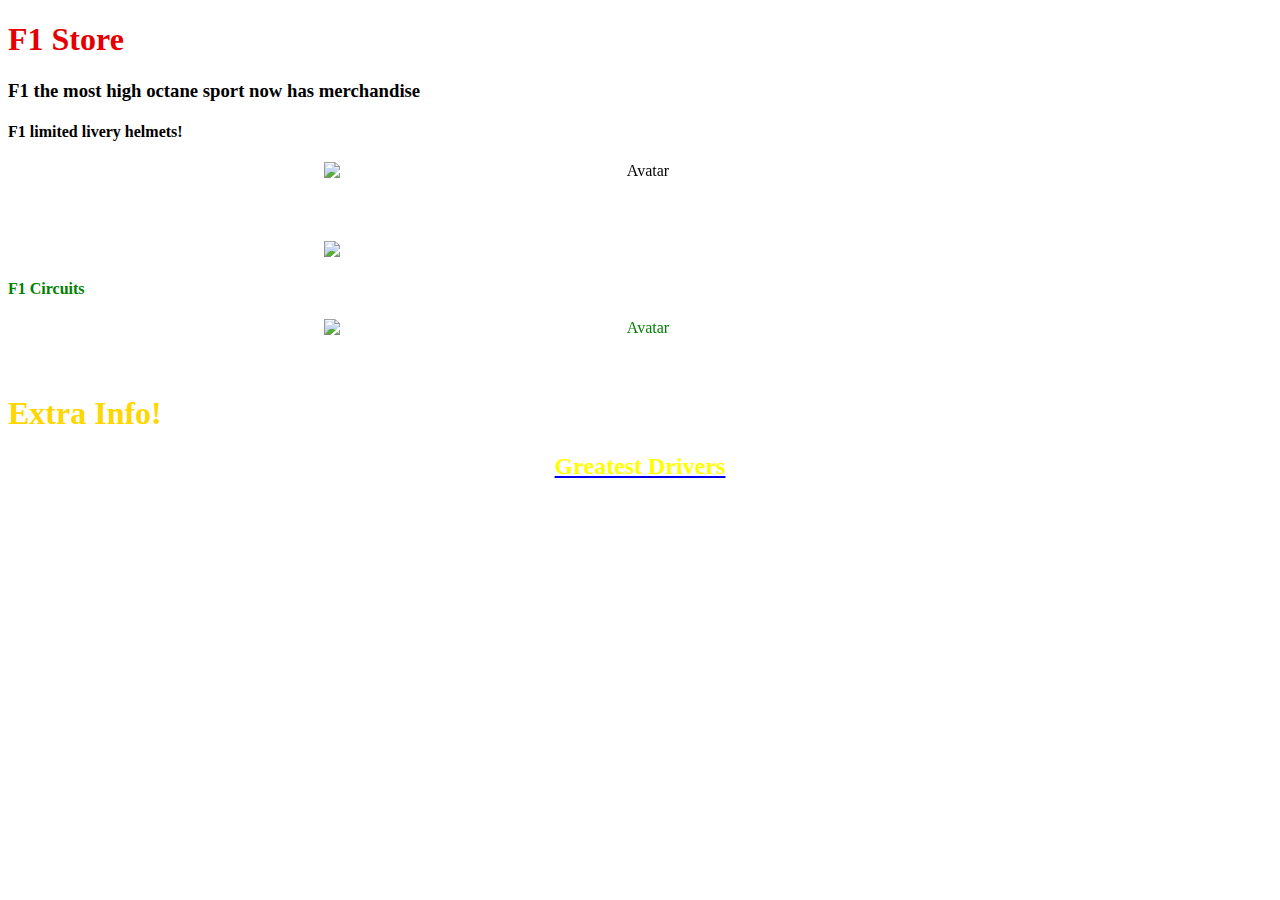
==== index.html @ 1676b7e2 "added files" ====
<!DOCTYPE html>
<html>
<head>
  <meta charset="utf-8">
  <meta name="viewport" content="width=device-width">
  <title>Matthias</title>
  <link href="style.css" rel="stylesheet" type="text/css" />
    </style>
  <h1>
    <FONT COLOR="#e4f00a;"> 
    F1 Store
  </h1>
</head>
<body>
  <h3>
    <FONT COLOR="black">
    F1 the most high octane sport now has merchandise
  </h3>
  <h4>
    F1 limited livery helmets!
  </h4>
  <script src="script.js"></script>
<center>
<div class="container">
  <img src="https://c8.alamy.com/comp/2H6BR4N/[base64].jpg" alt="Avatar" class="image" width=800>
  <div class="middle">
    <div class="text"><a href="LewsHelmet.html">Helmet page</a></div>
  </div>
</div>
</center>
<h4>
  <FONT COLOR="white"> 
    F1 Team Cars
  </h4>
   
<style>
  .container {
  position: relative;
  width: 50%;
}

.image {
  opacity: 1;
  display: block;
  width: 100%;
  height: auto;
  transition: .5s ease;
  backface-visibility: hidden;
}

.middle {
  transition: .5s ease;
  opacity: 0;
  position: absolute;
  top: 50%;
  left: 50%;
  transform: translate(-50%, -50%);
  -ms-transform: translate(-50%, -50%);
  text-align: center;
}

.container:hover .image {
  opacity: 0.3;
}

.container:hover .middle {
  opacity: 1;
}

.text {
  background-color: #e4f00a;
  color: green;
  font-size: 20px;
  padding: 16px 32px;
}
</style>
<center>
<div class="container">
  <img src="https://cdn-1.motorsport.com/images/amp/YN1kgo42/s1000/2022-f1-car-1.jpg" alt="Avatar" class="image" style="width:100%">
  <div class="middle">
    <div class="text"><a href="cars.html">View Team Cars</a></div>
  </div>
</div>
</center>



<h4>
  <FONT COLOR="green"> 
    F1 Circuits
  </h4>

   
<style>
  .container {
  position: relative;
  width: 50%;
}

.image {
  opacity: 1;
  display: block;
  width: 100%;
  height: auto;
  transition: .5s ease;
  backface-visibility: hidden;
}

.middle {
  transition: .5s ease;
  opacity: 0;
  position: absolute;
  top: 50%;
  left: 50%;
  transform: translate(-50%, -50%);
  -ms-transform: translate(-50%, -50%);
  text-align: center;
}

.container:hover .image {
  opacity: 0.3;
}

.container:hover .middle {
  opacity: 1;
}

.text {
  background-color: #e4f00a;
  color: green;
  font-size: 20px;
  padding: 16px 32px;
}
</style>
<center>
<div class="container">
  <img src="https://cdn-1.motorsport.com/static/img/amp/5400000/5470000/5477000/5477400/5477453/s6_1000257/1000257.jpg" alt="Avatar" class="image" style="width:100%">
  <div class="middle">
    <div class="text"><a href="circuit.html">Top 3 Circuits</a></div>
  </div>
</div>
</center>

<br>
  <br>

  
<h1>
  <FONT COLOR="gold"> 
  Extra Info!
</h1>

  
  <center>
     <h2>
  <a href="slide.html"><FONT COLOR="yellow">Greatest Drivers</a>
  
  </h2>

  </center>
 
   <br>
  <br>
  <br>
 <!--
  This script places a badge on your repl's full-browser view back to your repl's cover
  page. Try various colors for the theme: dark, light, red, orange, yellow, lime, green,
  teal, blue, blurple, magenta, pink!
  -->
  <script src="https://replit.com/public/js/replit-badge.js" theme="blue" defer></script> 
  
</body>

</html>
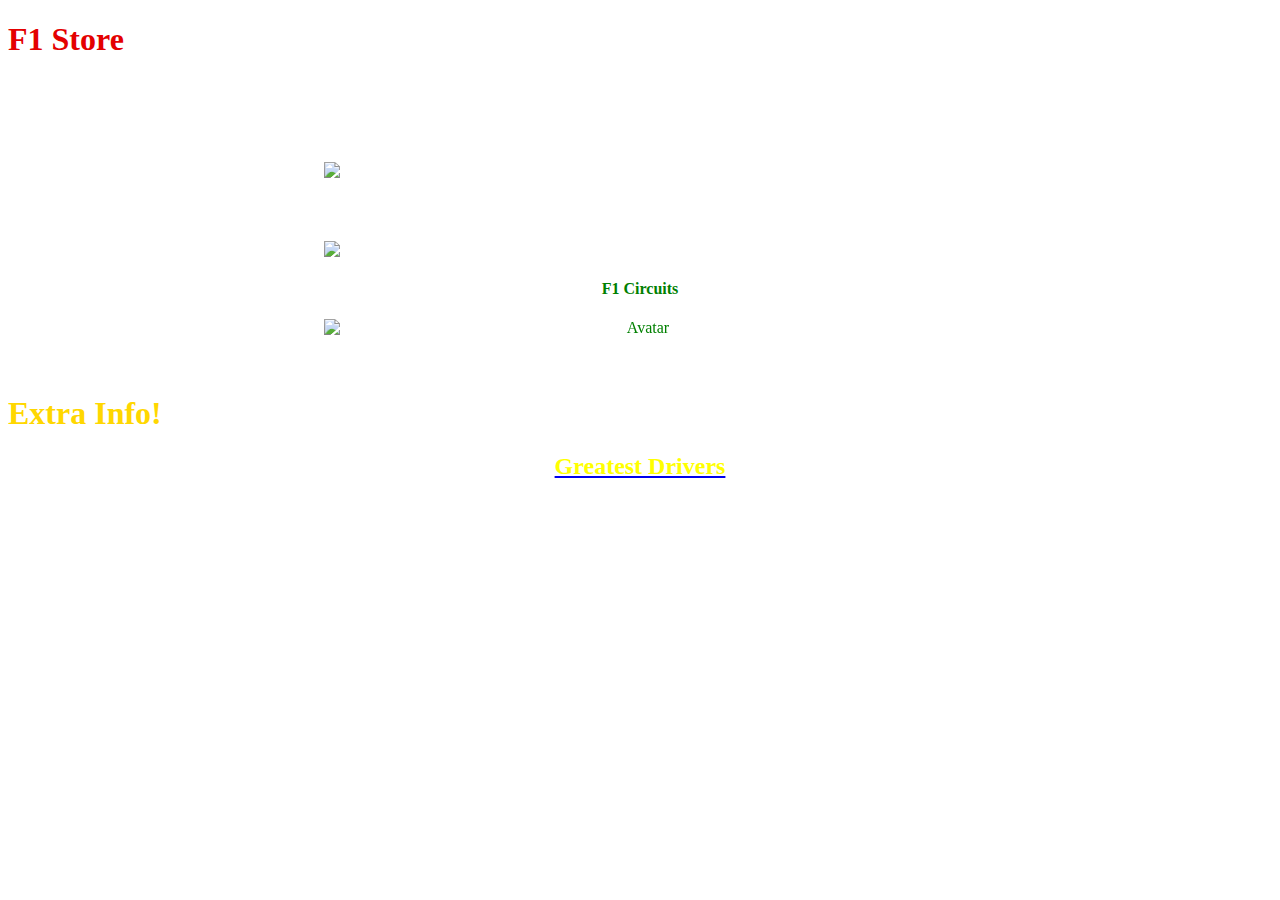
==== commit 144d4b44: "more stuff" ====
--- a/index.html
+++ b/index.html
@@ -13,7 +13,7 @@
 </head>
 <body>
   <h3>
-    <FONT COLOR="black">
+    <FONT COLOR="white">
     F1 the most high octane sport now has merchandise
   </h3>
   <h4>
@@ -21,6 +21,20 @@
   </h4>
   <script src="script.js"></script>
 <center>
+   <!-- <style>
+    .container a {
+      border-radius: 5px;
+    }
+  </style> 
+   <style>
+    .container {
+  border-radius: 25px;
+  background: #73AD21;
+  padding: 20px; 
+  width: 200px;
+  height: 150px;  
+}  -->
+</style> 
 <div class="container">
   <img src="https://c8.alamy.com/comp/2H6BR4N/[base64].jpg" alt="Avatar" class="image" width=800>
   <div class="middle">
@@ -84,12 +98,12 @@
 </center>
 
 
-
+<center>
 <h4>
   <FONT COLOR="green"> 
     F1 Circuits
   </h4>
-
+</center>
    
 <style>
   .container {
@@ -161,13 +175,7 @@
  
    <br>
   <br>
-  <br>
- <!--
-  This script places a badge on your repl's full-browser view back to your repl's cover
-  page. Try various colors for the theme: dark, light, red, orange, yellow, lime, green,
-  teal, blue, blurple, magenta, pink!
-  -->
-  <script src="https://replit.com/public/js/replit-badge.js" theme="blue" defer></script> 
+  <br
   
 </body>
 
